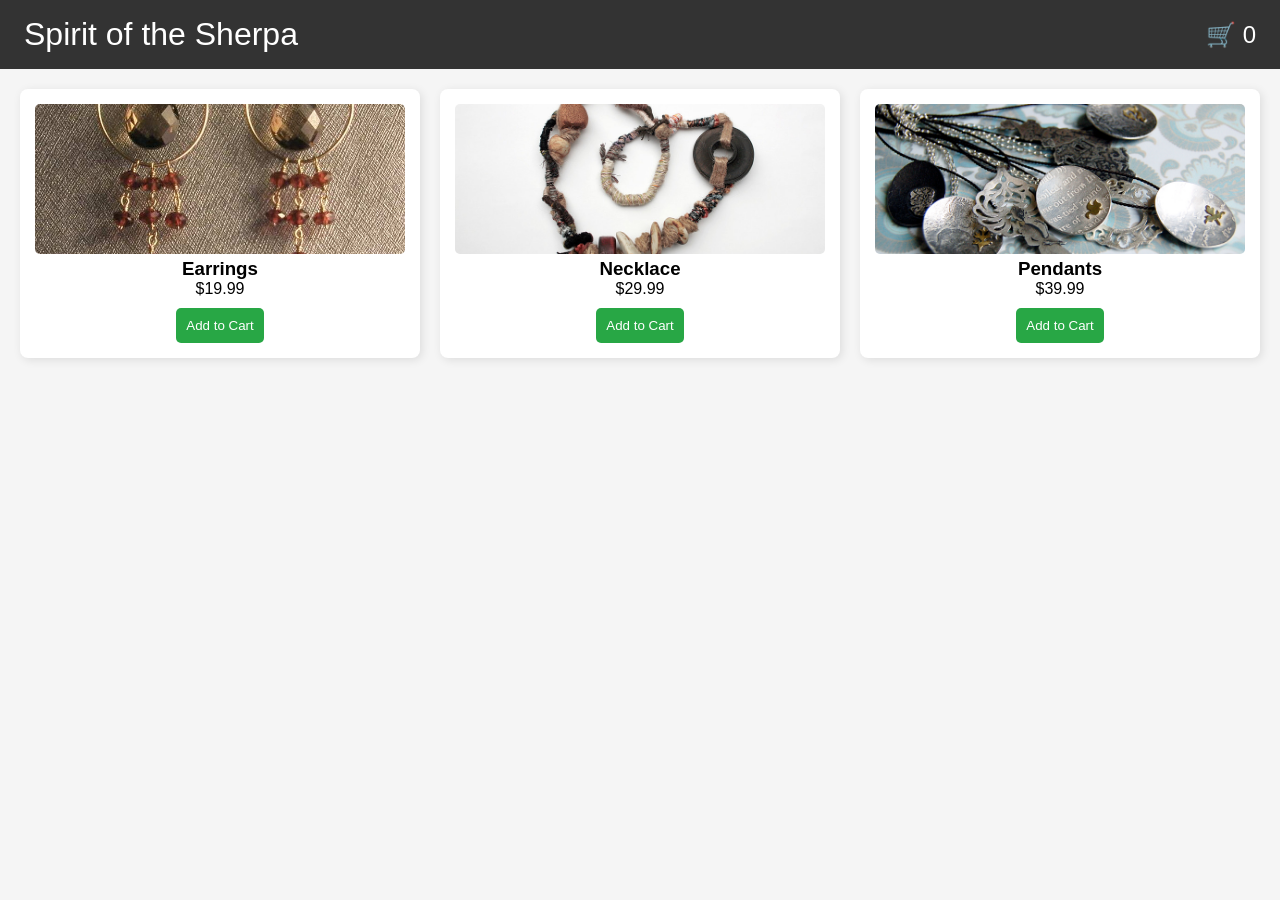
==== index.html @ a0386a8b "index.html + cart.html + styles + scripts" ====
<!DOCTYPE html>
<html lang="en">
<head>
  <meta charset="UTF-8">
  <meta name="viewport" content="width=device-width, initial-scale=1.0">
  <title>My E-Commerce Store</title>
  <link rel="stylesheet" href="styles.css">
</head>
<body>
  <header>
    <h1>Spirit of the Sherpa</h1>
    <a href="./cart.html"><div id="cart-icon">🛒 <span id="cart-count">0</span></div></a>
  </header>

  <main>
    <section id="products-container">
      <!-- Products will be loaded here dynamically -->
    </section>
  </main>

  <script src="script.js"></script>
</body>
</html>
---- styles.css ----
* {
  margin: 0;
  padding: 0;
  box-sizing: border-box;
}

body {
  font-family: helvetica, Arial, sans-serif;
  background: #f5f5f5;
  text-align: center;
}

header {
  background: #333;
  color: white;
  padding: 1rem 1.5rem;
  display: flex;
  justify-content: space-between;
  align-items: center;
}

header h1 {
  font-weight: 100;
}

#cart-icon {
  cursor: pointer;
  font-size: 1.5rem;
}

header a {
  color: #fff;
  text-decoration: none;
}

#products-container {
  display: grid;
  grid-template-columns: repeat(auto-fit, minmax(200px, 1fr));
  gap: 20px;
  padding: 20px;
}

.product {
  background: white;
  padding: 15px;
  border-radius: 8px;
  box-shadow: 2px 2px 10px rgba(0, 0, 0, 0.1);
}

.product img {
  width: 100%;
  max-height: 150px;
  object-fit: cover;
  border-radius: 5px;
}

.add-to-cart {
  background: #28a745;
  color: white;
  border: none;
  padding: 10px;
  margin-top: 10px;
  cursor: pointer;
  border-radius: 5px;
}

.add-to-cart:hover {
  background: #218838;
}

#cart-container {
  max-width: 600px;
  margin: 20px auto;
  padding: 20px;
  background: white;
  border-radius: 8px;
  box-shadow: 2px 2px 10px rgba(0, 0, 0, 0.1);
}

.cart-item {
  display: flex;
  align-items: center;
  justify-content: space-between;
  margin: 10px 0;
  padding: 10px;
  border-bottom: 1px solid #ddd;
}

.cart-item img {
  border-radius: 5px;
}

#checkout {
  background: #007bff;
  color: white;
  border: none;
  padding: 10px;
  cursor: pointer;
  border-radius: 5px;
  display: block;
  width: 100%;
}

#checkout:hover {
  background: #0056b3;
}
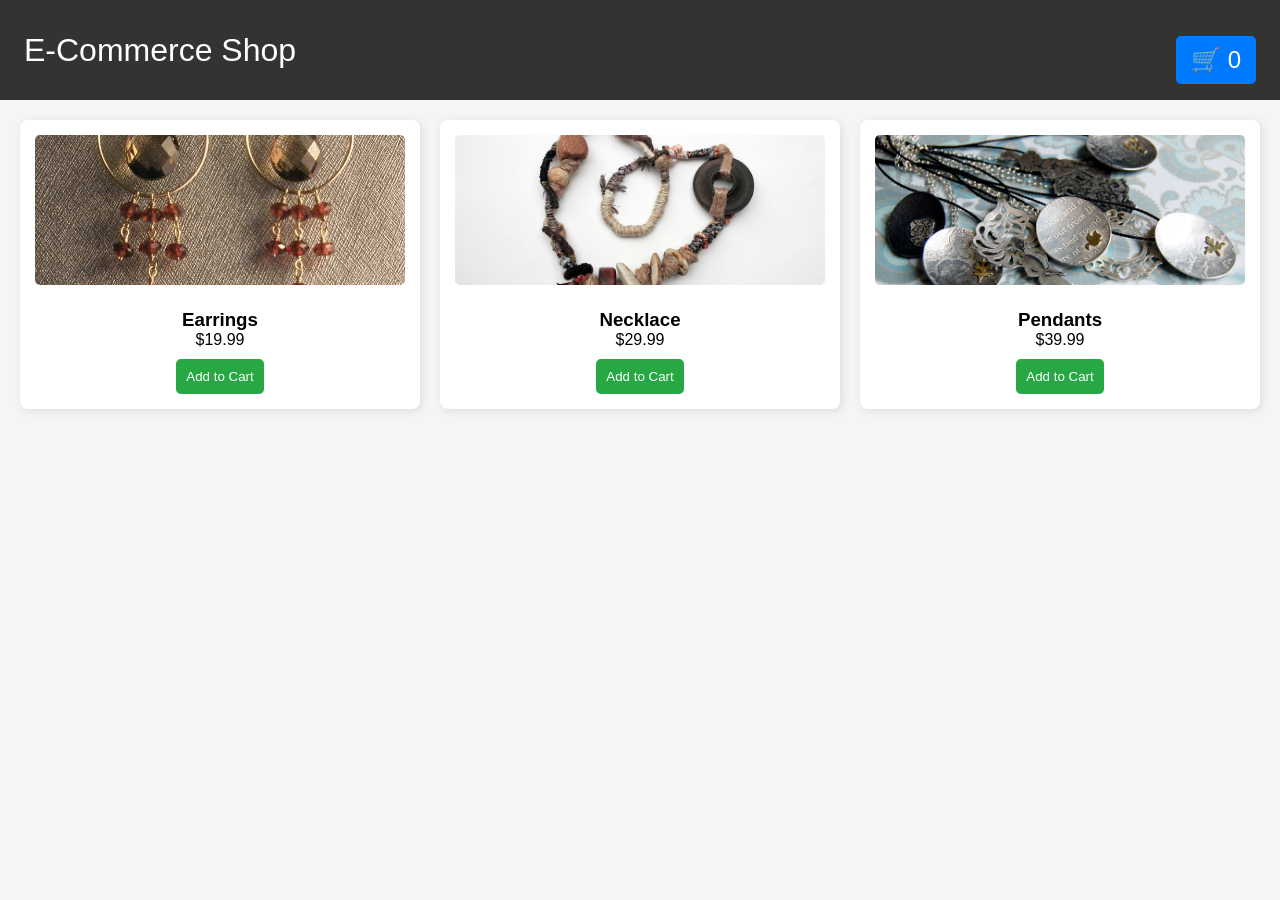
==== commit ad296d32: "predeployment" ====
--- a/index.html
+++ b/index.html
@@ -8,7 +8,7 @@
 </head>
 <body>
   <header>
-    <h1>Spirit of the Sherpa</h1>
+    <h1>E-Commerce Shop</h1>
     <a href="./cart.html"><div id="cart-icon">🛒 <span id="cart-count">0</span></div></a>
   </header>
 
--- a/styles.css
+++ b/styles.css
@@ -26,11 +26,6 @@
 #cart-icon {
   cursor: pointer;
   font-size: 1.5rem;
-}
-
-header a {
-  color: #fff;
-  text-decoration: none;
 }
 
 #products-container {
@@ -104,3 +99,79 @@
 #checkout:hover {
   background: #0056b3;
 }
+
+#checkout-container {
+  max-width: 400px;
+  margin: 20px auto;
+  padding: 20px;
+  background: white;
+  border-radius: 8px;
+  box-shadow: 2px 2px 10px rgba(0, 0, 0, 0.1);
+}
+
+form label {
+  display: block;
+  margin: 10px 0 5px;
+}
+
+form input {
+  width: 100%;
+  padding: 8px;
+  margin-bottom: 10px;
+  border: 1px solid #ccc;
+  border-radius: 5px;
+}
+
+button[type="submit"] {
+  background: #28a745;
+  color: white;
+  border: none;
+  padding: 10px;
+  cursor: pointer;
+  border-radius: 5px;
+  width: 100%;
+}
+
+button[type="submit"]:hover {
+  background: #218838;
+}
+
+#confirmation-container {
+  max-width: 500px;
+  margin: 20px auto;
+  padding: 20px;
+  background: white;
+  border-radius: 8px;
+  box-shadow: 2px 2px 10px rgba(0, 0, 0, 0.1);
+  text-align: center;
+}
+
+h3 {
+  margin-top: 20px;
+}
+
+ul {
+  list-style: none;
+  padding: 0;
+}
+
+ul li {
+  background: #f8f9fa;
+  padding: 8px;
+  margin: 5px 0;
+  border-radius: 5px;
+}
+
+a {
+  display: inline-block;
+  margin-top: 20px;
+  padding: 10px 15px;
+  background: #007bff;
+  color: white;
+  text-decoration: none;
+  border-radius: 5px;
+}
+
+a:hover {
+  background: #0056b3;
+}
